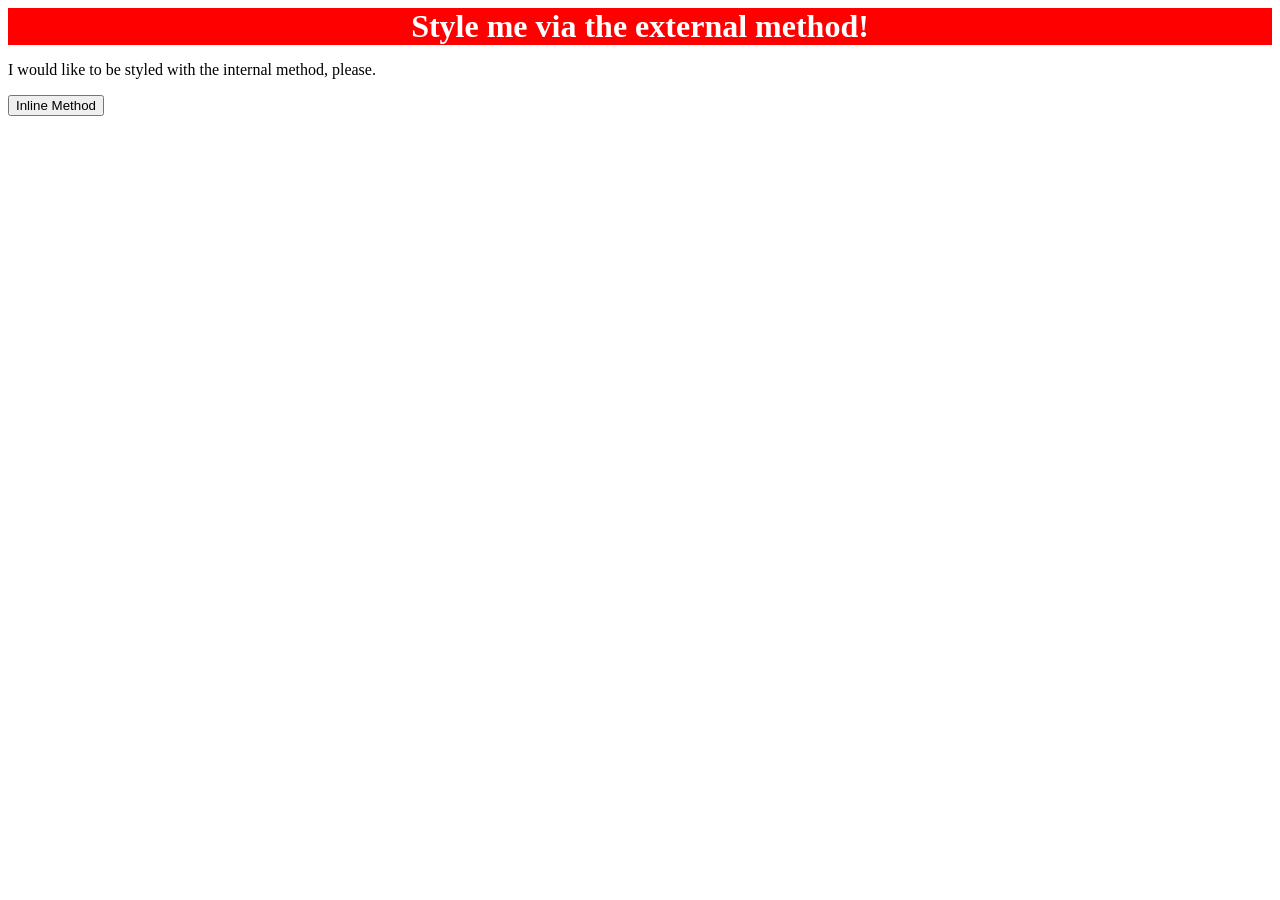
==== foundations/intro-to-css/01-css-methods/index.html @ d3381ad1 "Link style.css in index.html" ====
<!DOCTYPE html>
<html lang="en">
  <head>
    <meta charset="UTF-8">
    <meta http-equiv="X-UA-Compatible" content="IE=edge">
    <meta name="viewport" content="width=device-width, initial-scale=1.0">
    <title>Methods for Adding CSS</title>
    <link rel="stylesheet" href="styles.css">
  </head>
  <body>
    <div>Style me via the external method!</div>
    <p>I would like to be styled with the internal method, please.</p>
    <button>Inline Method</button>
  </body>
</html>
---- foundations/intro-to-css/01-css-methods/styles.css ----
div {
  color: white;
  background-color: red;
  font-size: 32px;
  text-align: center;
  font-weight: bold;
}
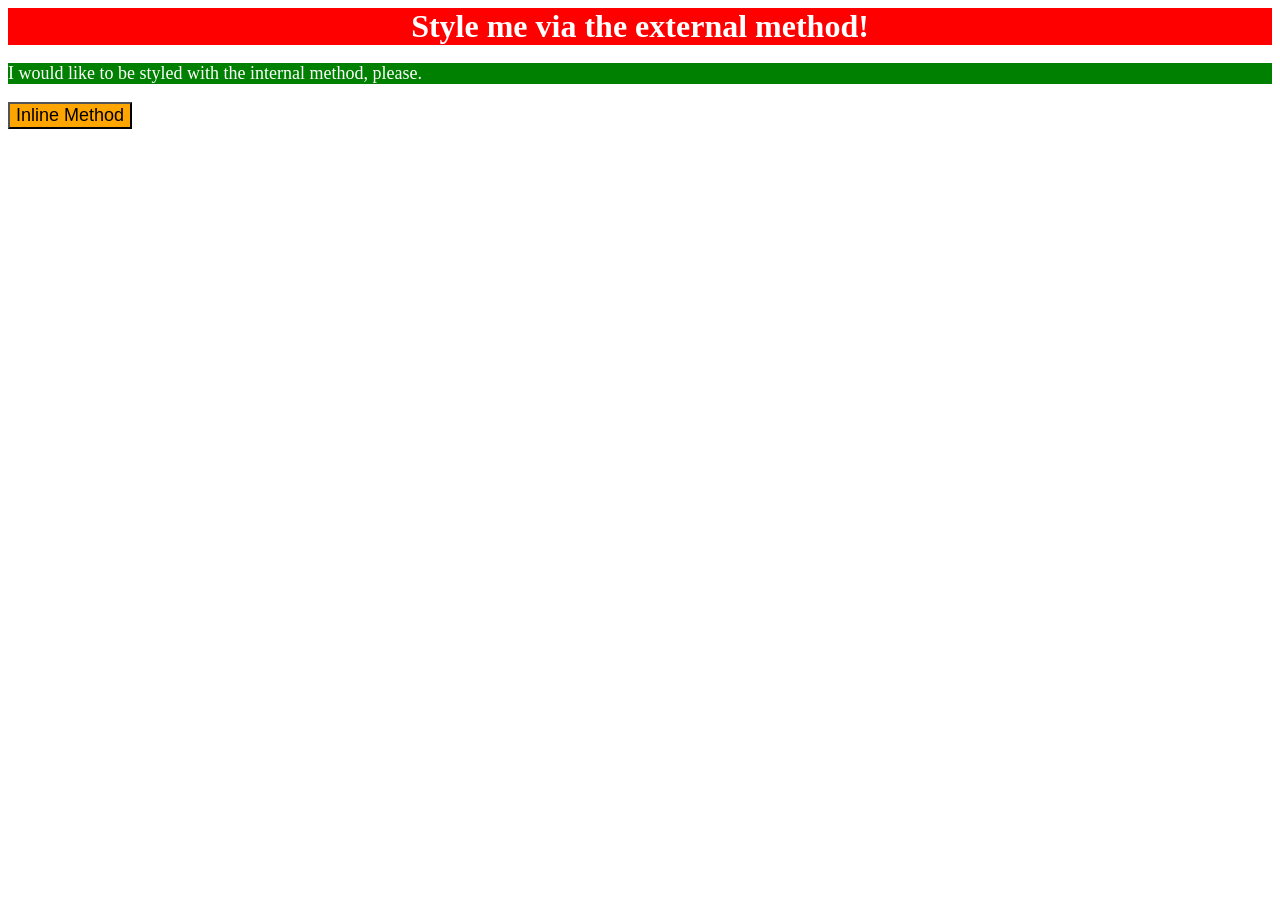
==== commit 52ce9cdd: "Add Styles CSS Added CSS External method to div Added CSS internal method to p Added inline method t" ====
--- a/foundations/intro-to-css/01-css-methods/index.html
+++ b/foundations/intro-to-css/01-css-methods/index.html
@@ -6,10 +6,15 @@
     <meta name="viewport" content="width=device-width, initial-scale=1.0">
     <title>Methods for Adding CSS</title>
     <link rel="stylesheet" href="styles.css">
+    <style>
+      p {
+      background-color: green; color: white; font-size: 18px;"
+      }
+    </style>
   </head>
   <body>
     <div>Style me via the external method!</div>
     <p>I would like to be styled with the internal method, please.</p>
-    <button>Inline Method</button>
+    <button style="background-color: orange; font-size: 18px;">Inline Method</button>
   </body>
 </html>
